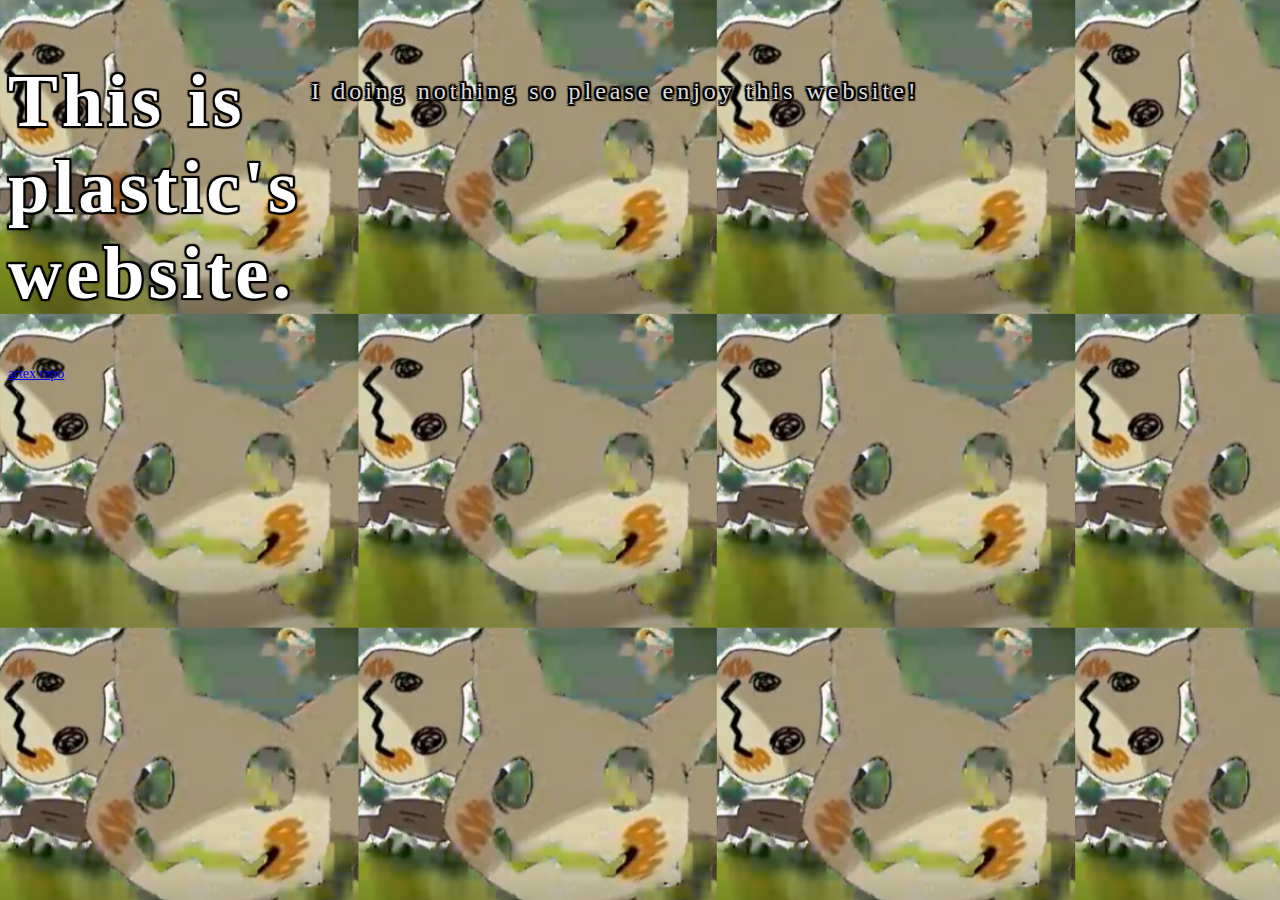
==== index.html @ bc83a633 "Yay this is real website!" ====
<!DOCTYPE HTML>
<html>
	<head>
		<title>yeah mimi</title>
		<link href="assets/style.css" rel="stylesheet" />
	</head>
		<body class="bginfo" background="assets/yay.PNG">
			<div class="boxes">
				<span class="itismain">
					<h1>This is<br>plastic's<br>website.</h1>
				</span>
				<inf class="outline2">I doing nothing so please enjoy this website!</inf>
			</div>
			<div class="link-artex">
				<a href="https://plasticgaming99.github.io/artex">artex repo</a>
			</div>
		</body>
</html>
---- assets/style.css ----
h1{
    color:white
}

p{
    max-width: 100%;
    max-height: 100%;
}

inf{
    padding-top: 60px;
    margin: 10px;
}

.link-artex{
    font-size: 14px;
}

.bginfo{
    background-size: 28%;
}

.boxes {
    display: flex;
    align-items: flex-start;
}

.itismain {
    display        : inline-block;
    color          : white;            /* 文字の色 */
    font-size      : 28pt;               /* 文字のサイズ */
    letter-spacing : 4px;                /* 文字間 */
    text-shadow    : 
         2px  2px 1px #000000,
        -2px  2px 1px #000000,
         2px -2px 1px #000000,
        -2px -2px 1px #000000,
         2px  0px 1px #000000,
         0px  2px 1px #000000,
        -2px  0px 1px #000000,
         0px -2px 1px #000000;        /* 文字の影 */
}

.outline2 {
    display        : inline-block;
    color          : gainsboro;            /* 文字の色 */
    font-size      : 18pt;               /* 文字のサイズ */
    letter-spacing : 4px;                /* 文字間 */
    text-shadow    : 
         2px  2px 1px #000000,
        -2px  2px 1px #000000,
         2px -2px 1px #000000,
        -2px -2px 1px #000000,
         2px  0px 1px #000000,
         0px  2px 1px #000000,
        -2px  0px 1px #000000,
         0px -2px 1px #000000;        /* 文字の影 */
}
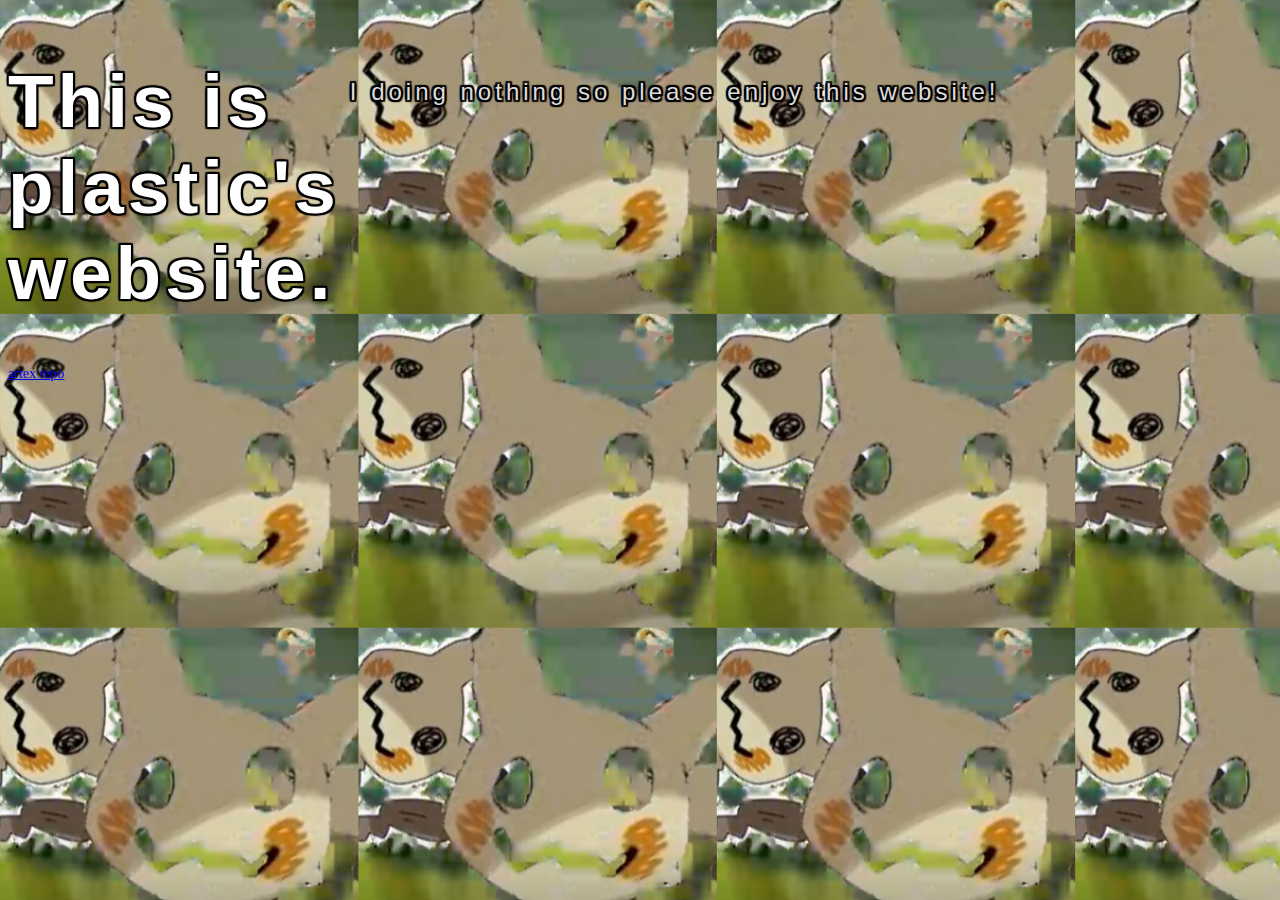
==== commit 20551631: "Icons and mooore!" ====
--- a/index.html
+++ b/index.html
@@ -2,14 +2,17 @@
 <html>
 	<head>
 		<title>yeah mimi</title>
+		<meta charset="utf-8" />
 		<link href="assets/style.css" rel="stylesheet" />
+		<link rel="icon" type="image/png" href="assets/jt-re.png">
+		<link rel="apple-touch-icon" sizes="180x180" href="assets/jt-mobile.png">
 	</head>
 		<body class="bginfo" background="assets/yay.PNG">
 			<div class="boxes">
 				<span class="itismain">
 					<h1>This is<br>plastic's<br>website.</h1>
 				</span>
-				<inf class="outline2">I doing nothing so please enjoy this website!</inf>
+				<inf class="maintext">I doing nothing so please enjoy this website!</inf>
 			</div>
 			<div class="link-artex">
 				<a href="https://plasticgaming99.github.io/artex">artex repo</a>
--- a/assets/style.css
+++ b/assets/style.css
@@ -30,6 +30,7 @@
     color          : white;            /* 文字の色 */
     font-size      : 28pt;               /* 文字のサイズ */
     letter-spacing : 4px;                /* 文字間 */
+    font-family: sans-serif;
     text-shadow    : 
          2px  2px 1px #000000,
         -2px  2px 1px #000000,
@@ -41,11 +42,12 @@
          0px -2px 1px #000000;        /* 文字の影 */
 }
 
-.outline2 {
+.maintext {
     display        : inline-block;
     color          : gainsboro;            /* 文字の色 */
     font-size      : 18pt;               /* 文字のサイズ */
     letter-spacing : 4px;                /* 文字間 */
+    font-family: sans-serif;
     text-shadow    : 
          2px  2px 1px #000000,
         -2px  2px 1px #000000,
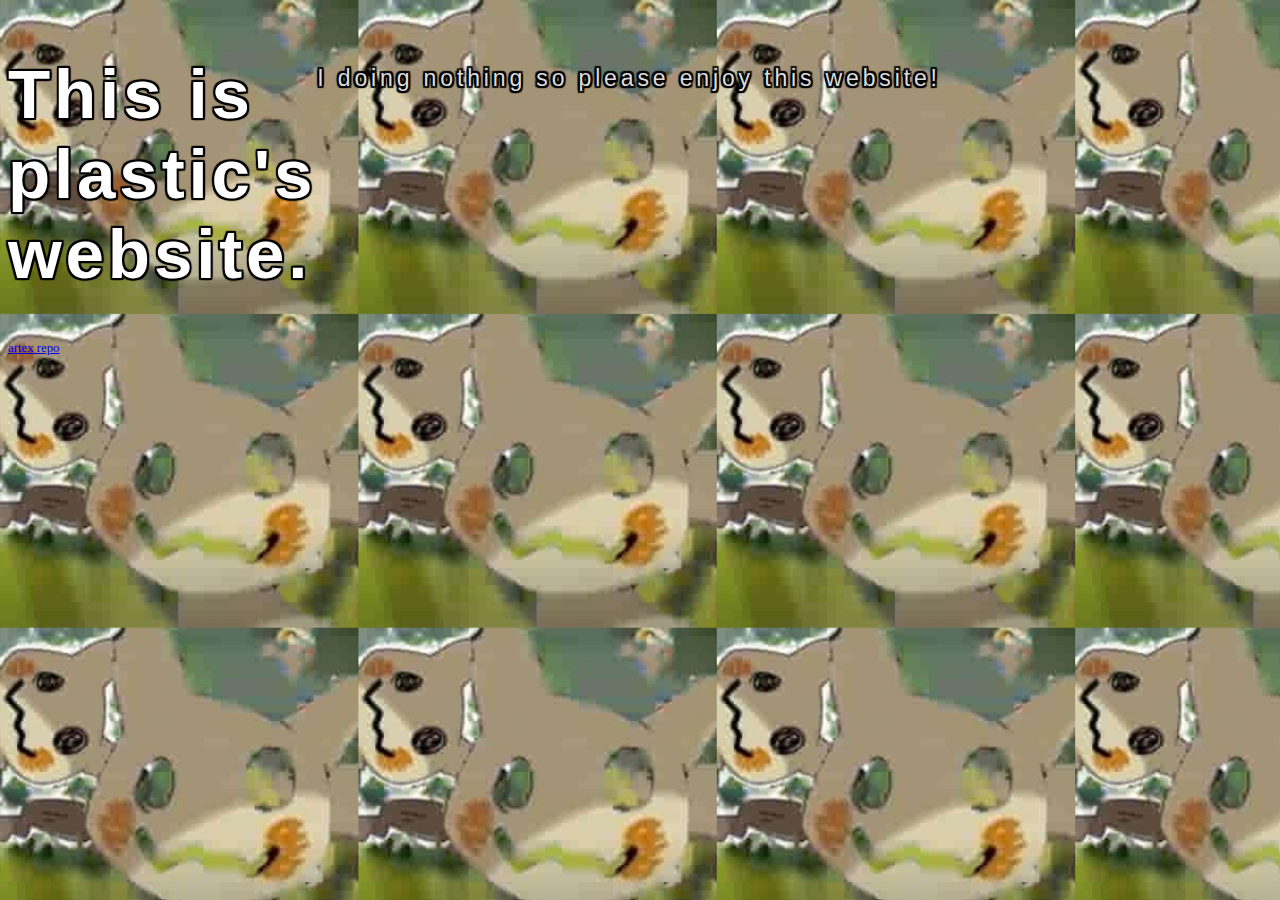
==== commit 9aa75f09: "compression of image!" ====
--- a/index.html
+++ b/index.html
@@ -4,15 +4,15 @@
 		<title>yeah mimi</title>
 		<meta charset="utf-8" />
 		<link href="assets/style.css" rel="stylesheet" />
-		<link rel="icon" type="image/png" href="assets/jt-re.png">
-		<link rel="apple-touch-icon" sizes="180x180" href="assets/jt-mobile.png">
+		<link rel="icon" type="image/png" href="jt-re.png">
+		<link rel="apple-touch-icon" sizes="180x180" href="jt-mobile.png">
 	</head>
-		<body class="bginfo" background="assets/yay.PNG">
+		<body class="bginfo" background="assets/yay.JPG">
 			<div class="boxes">
 				<span class="itismain">
 					<h1>This is<br>plastic's<br>website.</h1>
 				</span>
-				<inf class="maintext">I doing nothing so please enjoy this website!</inf>
+				<info class="maintext">I doing nothing so please enjoy this website!</info>
 			</div>
 			<div class="link-artex">
 				<a href="https://plasticgaming99.github.io/artex">artex repo</a>
--- a/assets/style.css
+++ b/assets/style.css
@@ -7,13 +7,13 @@
     max-height: 100%;
 }
 
-inf{
-    padding-top: 60px;
-    margin: 10px;
+info{
+    padding-top: 4.4vw;
+    margin: 0.075vw;
 }
 
 .link-artex{
-    font-size: 14px;
+    font-size: 1vw;
 }
 
 .bginfo{
@@ -28,33 +28,33 @@
 .itismain {
     display        : inline-block;
     color          : white;            /* 文字の色 */
-    font-size      : 28pt;               /* 文字のサイズ */
-    letter-spacing : 4px;                /* 文字間 */
+    font-size      : 2.7vw;               /* 文字のサイズ */
+    letter-spacing : 0.3vw;                /* 文字間 */
     font-family: sans-serif;
     text-shadow    : 
-         2px  2px 1px #000000,
-        -2px  2px 1px #000000,
-         2px -2px 1px #000000,
-        -2px -2px 1px #000000,
-         2px  0px 1px #000000,
-         0px  2px 1px #000000,
-        -2px  0px 1px #000000,
-         0px -2px 1px #000000;        /* 文字の影 */
+         0.15vw  0.15vw 0.075vw #000000,
+        -0.15vw  0.15vw 0.075vw #000000,
+         0.15vw -0.15vw 0.075vw #000000,
+        -0.15vw -0.15vw 0.075vw #000000,
+         0.15vw  0vw 0.075vw #000000,
+         0vw  0.15vw 0.075vw #000000,
+        -0.15vw  0vw 0.075vw #000000,
+         0px -0.15vw 0.075vw #000000;        /* 文字の影 */
 }
 
 .maintext {
     display        : inline-block;
     color          : gainsboro;            /* 文字の色 */
-    font-size      : 18pt;               /* 文字のサイズ */
-    letter-spacing : 4px;                /* 文字間 */
+    font-size      : 1.8vw;               /* 文字のサイズ */
+    letter-spacing : 0.3vw;                /* 文字間 */
     font-family: sans-serif;
     text-shadow    : 
-         2px  2px 1px #000000,
-        -2px  2px 1px #000000,
-         2px -2px 1px #000000,
-        -2px -2px 1px #000000,
-         2px  0px 1px #000000,
-         0px  2px 1px #000000,
-        -2px  0px 1px #000000,
-         0px -2px 1px #000000;        /* 文字の影 */
+         0.15vw  0.15vw 0.075vw #000000,
+        -0.15vw  0.15vw 0.075vw #000000,
+         0.15vw -0.15vw 0.075vw #000000,
+        -0.15vw -0.15vw 0.075vw #000000,
+         0.15vw  0px 0.075vw #000000,
+         0px  0.15vw 0.075vw #000000,
+        -0.15vw  0px 0.075vw #000000,
+         0px -0.15vw 0.075vw #000000;        /* 文字の影 */
 }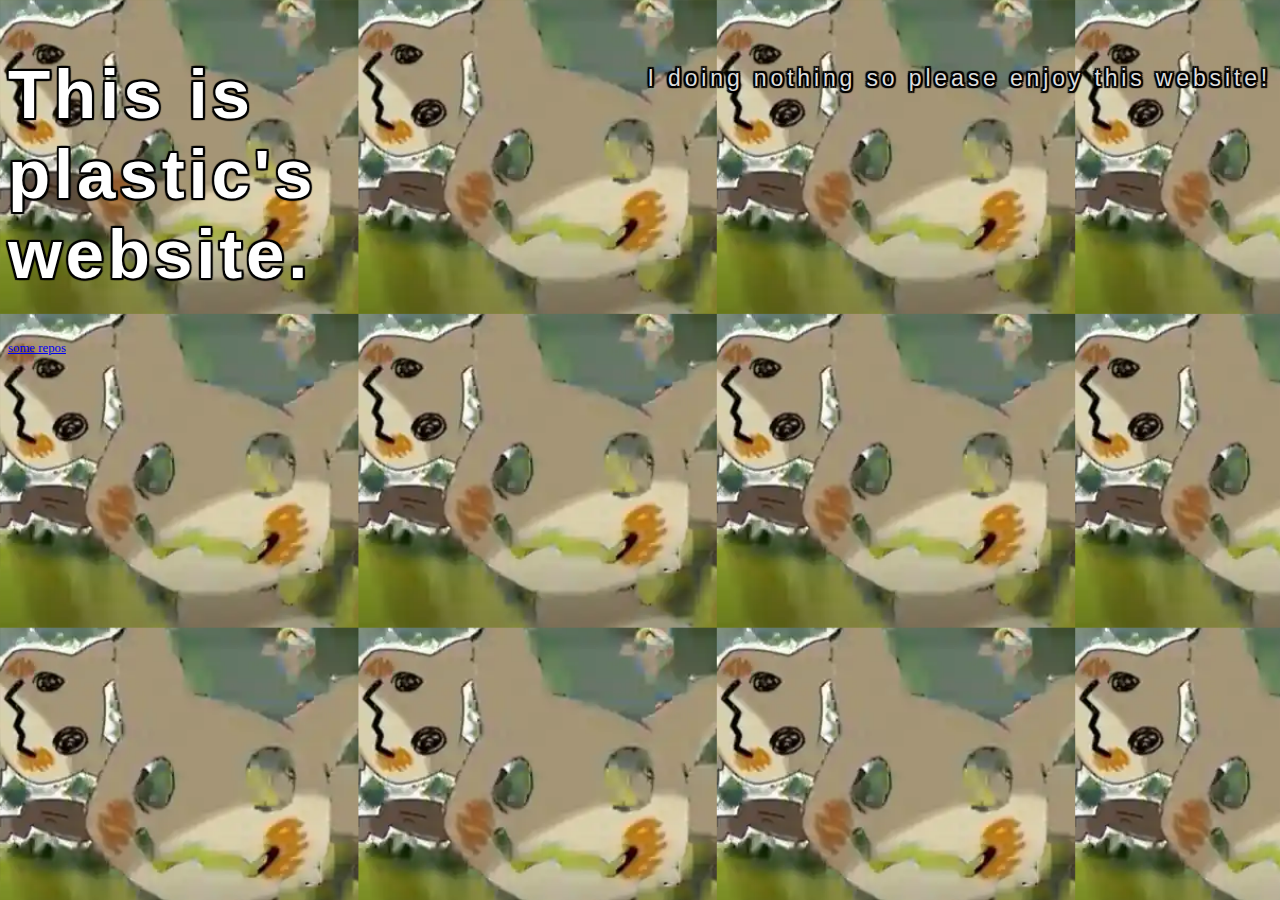
==== commit 96d15e6c: "BBCOMPAT RAGE" ====
--- a/index.html
+++ b/index.html
@@ -7,15 +7,15 @@
 		<link rel="icon" type="image/png" href="jt-re.png">
 		<link rel="apple-touch-icon" sizes="180x180" href="jt-mobile.png">
 	</head>
-		<body class="bginfo" background="assets/yay.JPG">
-			<div class="boxes">
-				<span class="itismain">
-					<h1>This is<br>plastic's<br>website.</h1>
-				</span>
-				<info class="maintext">I doing nothing so please enjoy this website!</info>
-			</div>
-			<div class="link-artex">
-				<a href="https://plasticgaming99.github.io/artex">artex repo</a>
-			</div>
-		</body>
+	<body class="bginfo" background="assets/yay.WEBP">
+		<div id="boxes" class="boxes">
+			<span class="itismain">
+				<h1>This is<br>plastic's<br>website.</h1>
+			</span>
+			<info class="maintext">I doing nothing so please enjoy this website!</info>
+		</div>
+		<div class="link-artex">
+			<a href="https://plasticgaming99.github.io/repos">some repos</a>
+		</div>
+	</body>
 </html>
--- a/assets/style.css
+++ b/assets/style.css
@@ -23,14 +23,15 @@
 .boxes {
     display: flex;
     align-items: flex-start;
+    justify-content: flex-start;
 }
 
 .itismain {
-    display        : inline-block;
     color          : white;            /* 文字の色 */
     font-size      : 2.7vw;               /* 文字のサイズ */
     letter-spacing : 0.3vw;                /* 文字間 */
     font-family: sans-serif;
+    flex-grow: 2;
     text-shadow    : 
          0.15vw  0.15vw 0.075vw #000000,
         -0.15vw  0.15vw 0.075vw #000000,
@@ -43,11 +44,11 @@
 }
 
 .maintext {
-    display        : inline-block;
     color          : gainsboro;            /* 文字の色 */
     font-size      : 1.8vw;               /* 文字のサイズ */
     letter-spacing : 0.3vw;                /* 文字間 */
     font-family: sans-serif;
+    flex: grow 2;
     text-shadow    : 
          0.15vw  0.15vw 0.075vw #000000,
         -0.15vw  0.15vw 0.075vw #000000,
